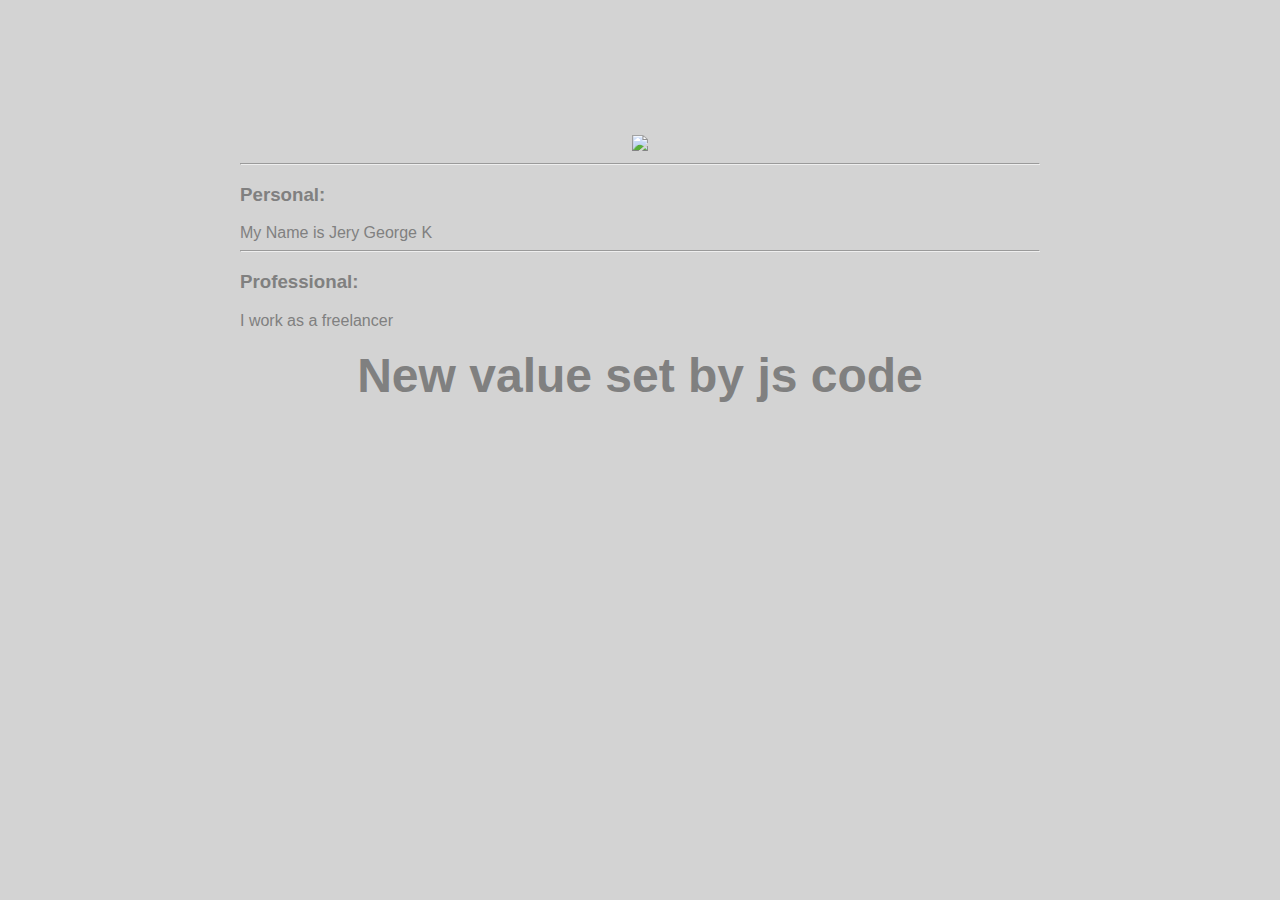
==== ui/index.html @ c978ad94 "[imad-console] Updates ui/index.html" ====
<!doctype html>
<html>
    <head>
        <link href="/ui/style.css" rel="stylesheet" />
    </head>
    <body>
        <div class='container'>
            <div class="center">
                <img id="madi" src="https://3.bp.blogspot.com/-W__wiaHUjwI/Vt3Grd8df0I/AAAAAAAAA78/7xqUNj8ujtY/s1600/image02.png" class="img-medium"/>
            </div>
            <hr>
            <h3>Personal:</h3>
            <div>My Name is Jery George K</div>
            <hr>
            <h3>Professional:</h3>
            <div>
                I work as a freelancer
            </div>
            <br>
            <div id="main-text" class="center text-big bold">
                This is my webapp.
            </div>
        </div>
            <script type="text/javascript" src="/ui/main.js">
        </script>
    </body>
</html>
---- ui/style.css ----
body {
    font-family: sans-serif;
    background-color: lightgrey;
    margin-top: 75px;
}

.center {
    text-align: center;
}

.text-big {
    font-size: 300%;
}

.bold {
    font-weight: bold;
}

.img-medium {
    height: 200px;
}



.container{
    max-width: 800px;
    font-family: sans-serif;
    color: grey;
    margin: auto;
    padding-top: 60px;
    padding-left: 20px;
    padding-right: 20px;
}
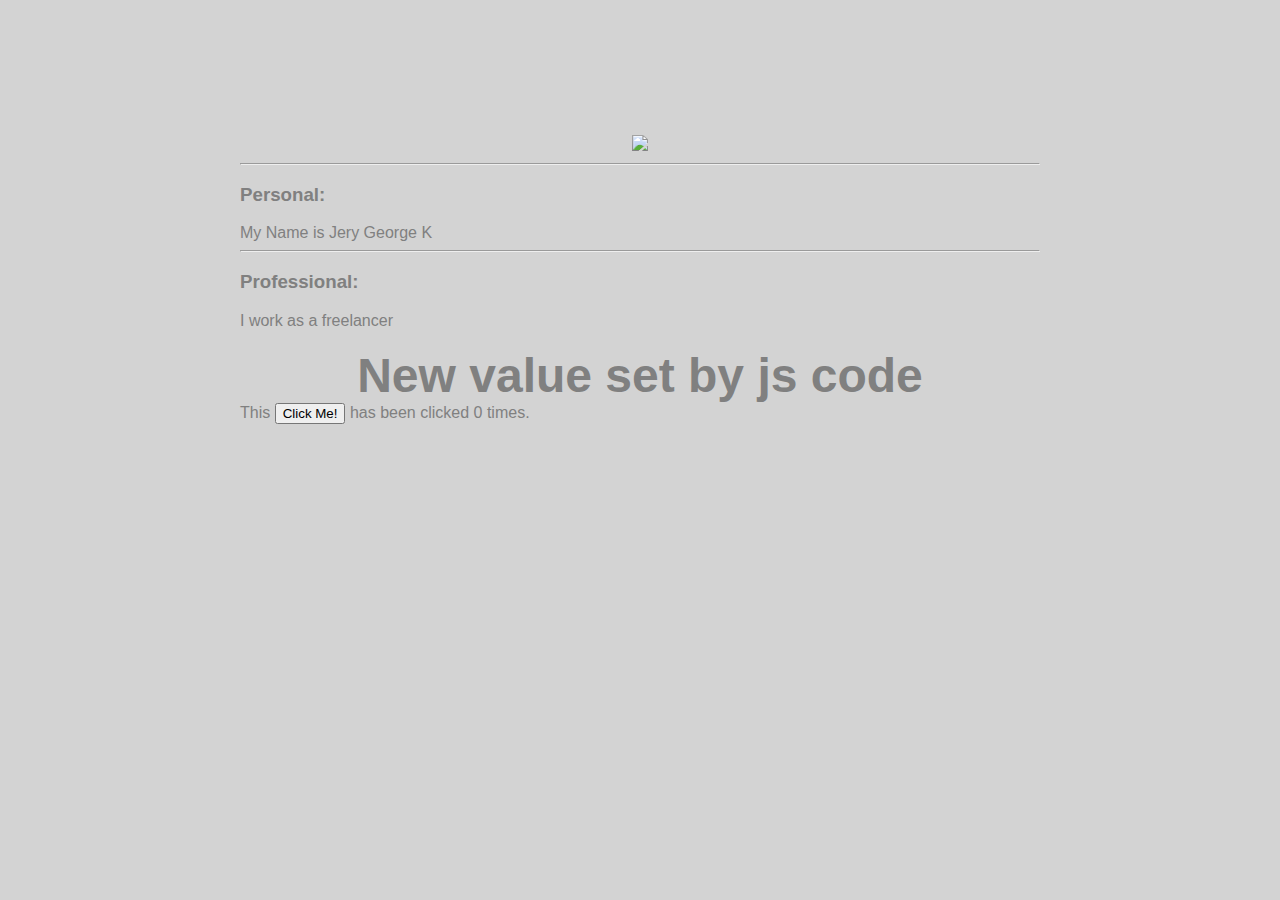
==== commit ba16d6d7: "[imad-console] Updates ui/index.html" ====
--- a/ui/index.html
+++ b/ui/index.html
@@ -20,6 +20,9 @@
             <div id="main-text" class="center text-big bold">
                 This is my webapp.
             </div>
+            <div class='footer'>
+                This <button id="counter"> Click Me!</button>  has been clicked <span id="count" >0</span> times.
+            </div>
         </div>
             <script type="text/javascript" src="/ui/main.js">
         </script>
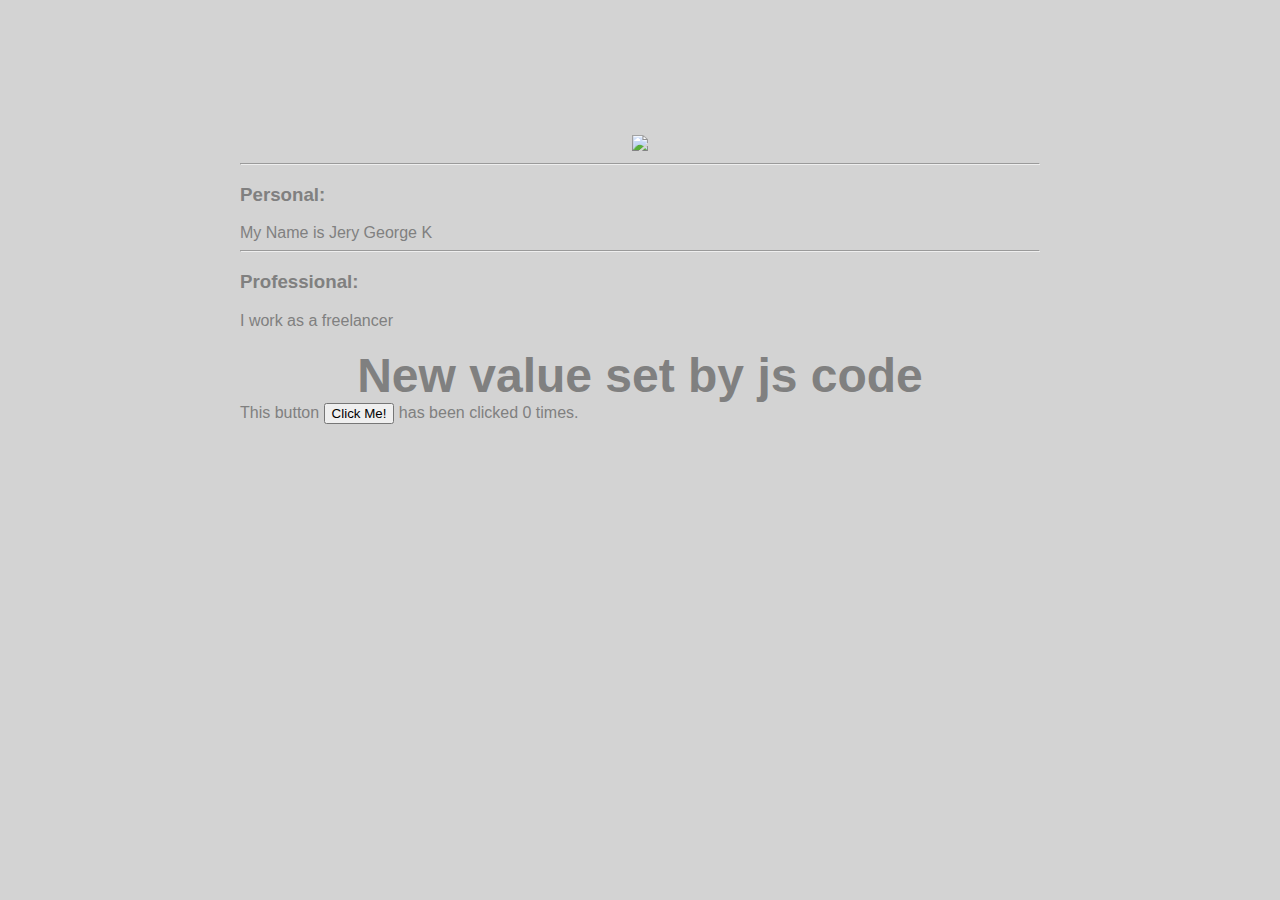
==== commit b7b66af2: "[imad-console] Updates ui/index.html" ====
--- a/ui/index.html
+++ b/ui/index.html
@@ -21,7 +21,7 @@
                 This is my webapp.
             </div>
             <div class='footer'>
-                This <button id="counter"> Click Me!</button>  has been clicked <span id="count" >0</span> times.
+                This button <button id="counter"> Click Me!</button>  has been clicked <span id="count" >0</span> times.
             </div>
         </div>
             <script type="text/javascript" src="/ui/main.js">
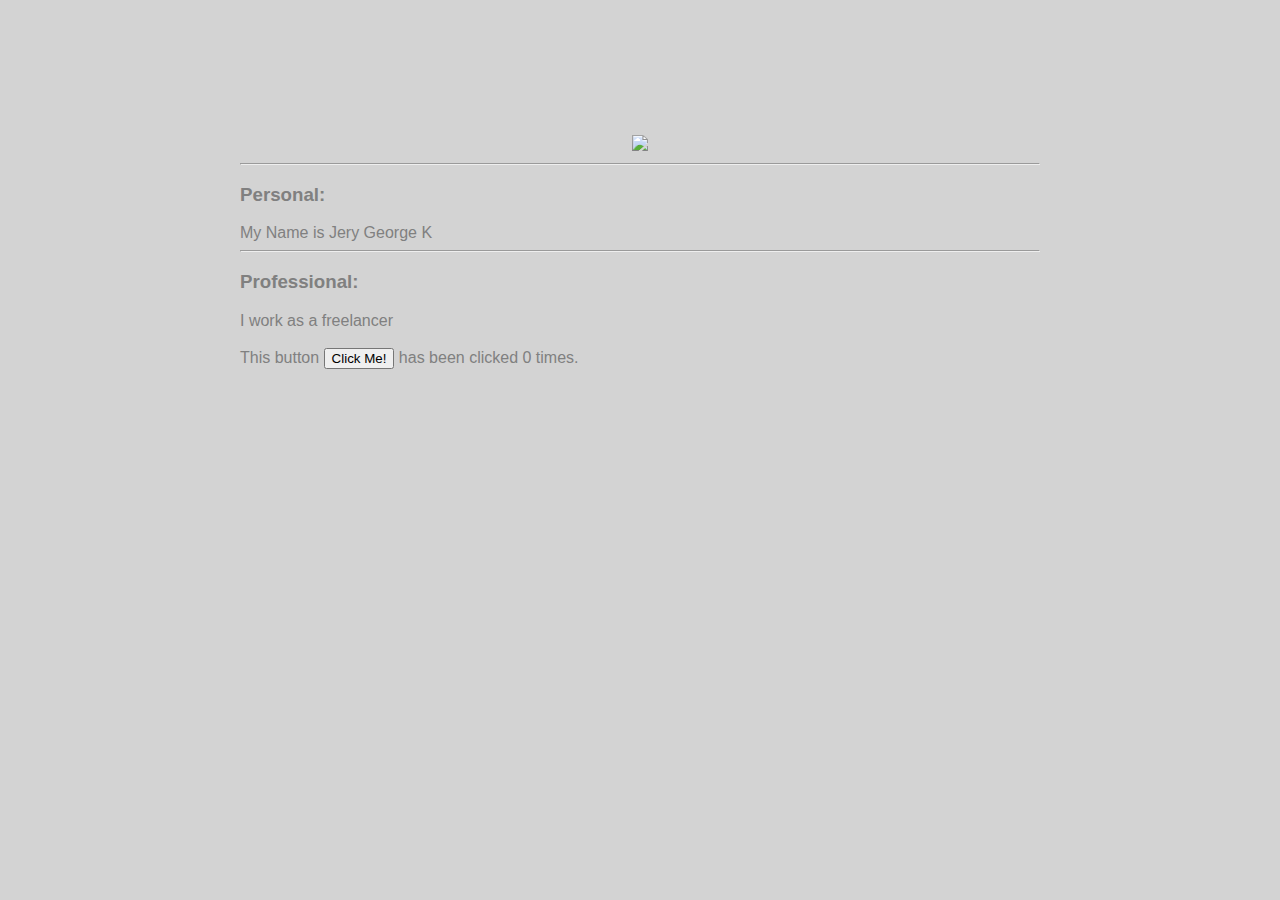
==== commit f13e5fdc: "[imad-console] Updates ui/index.html" ====
--- a/ui/index.html
+++ b/ui/index.html
@@ -17,9 +17,6 @@
                 I work as a freelancer
             </div>
             <br>
-            <div id="main-text" class="center text-big bold">
-                This is my webapp.
-            </div>
             <div class='footer'>
                 This button <button id="counter"> Click Me!</button>  has been clicked <span id="count" >0</span> times.
             </div>
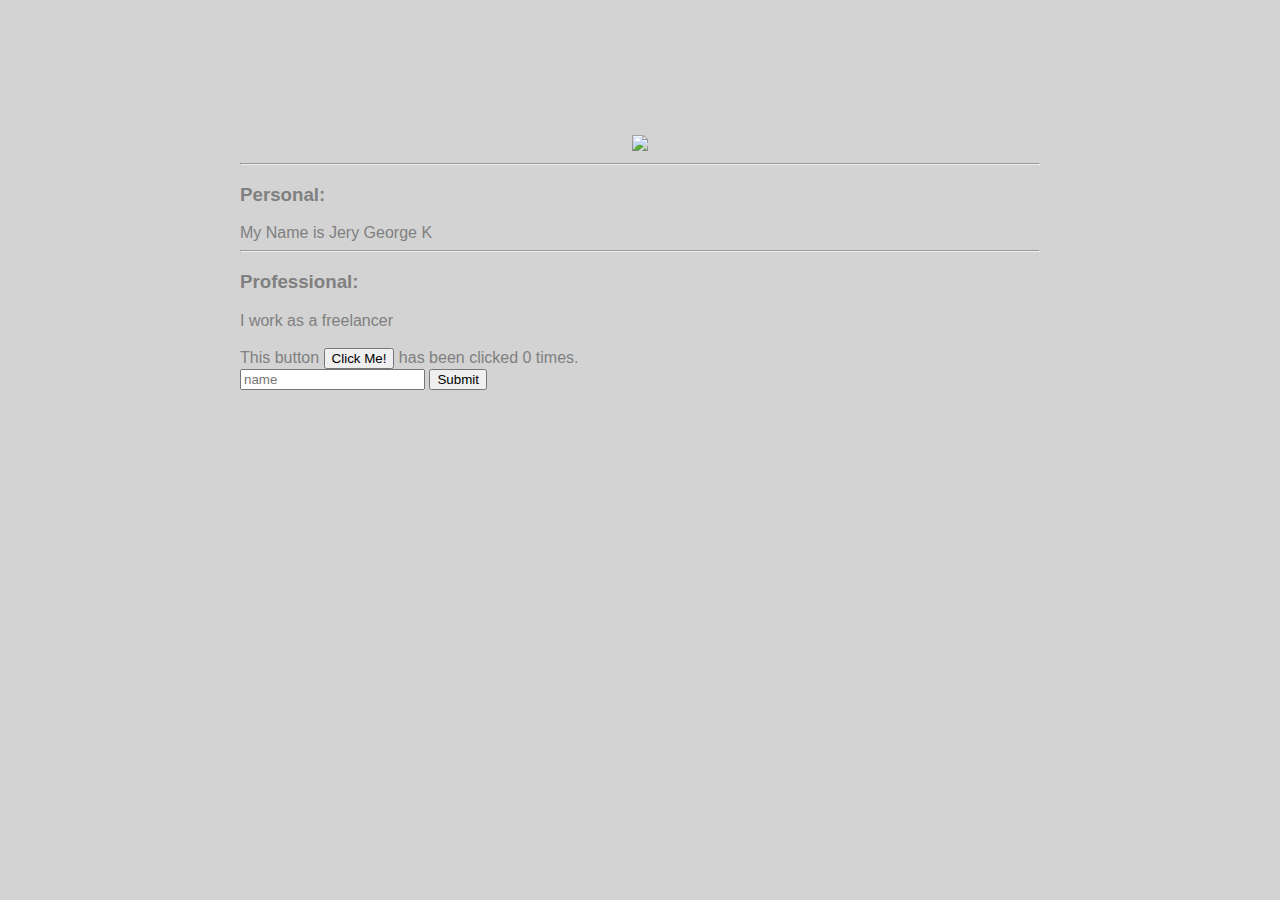
==== commit 75c4afa4: "[imad-console] Updates ui/index.html" ====
--- a/ui/index.html
+++ b/ui/index.html
@@ -19,6 +19,12 @@
             <br>
             <div class='footer'>
                 This button <button id="counter"> Click Me!</button>  has been clicked <span id="count" >0</span> times.
+                <br>
+                <input type="text" id="name" placeholder='name'></input>
+                <input type="submit" value="Submit"></input>
+                <ul>
+                    
+                </ul>
             </div>
         </div>
             <script type="text/javascript" src="/ui/main.js">
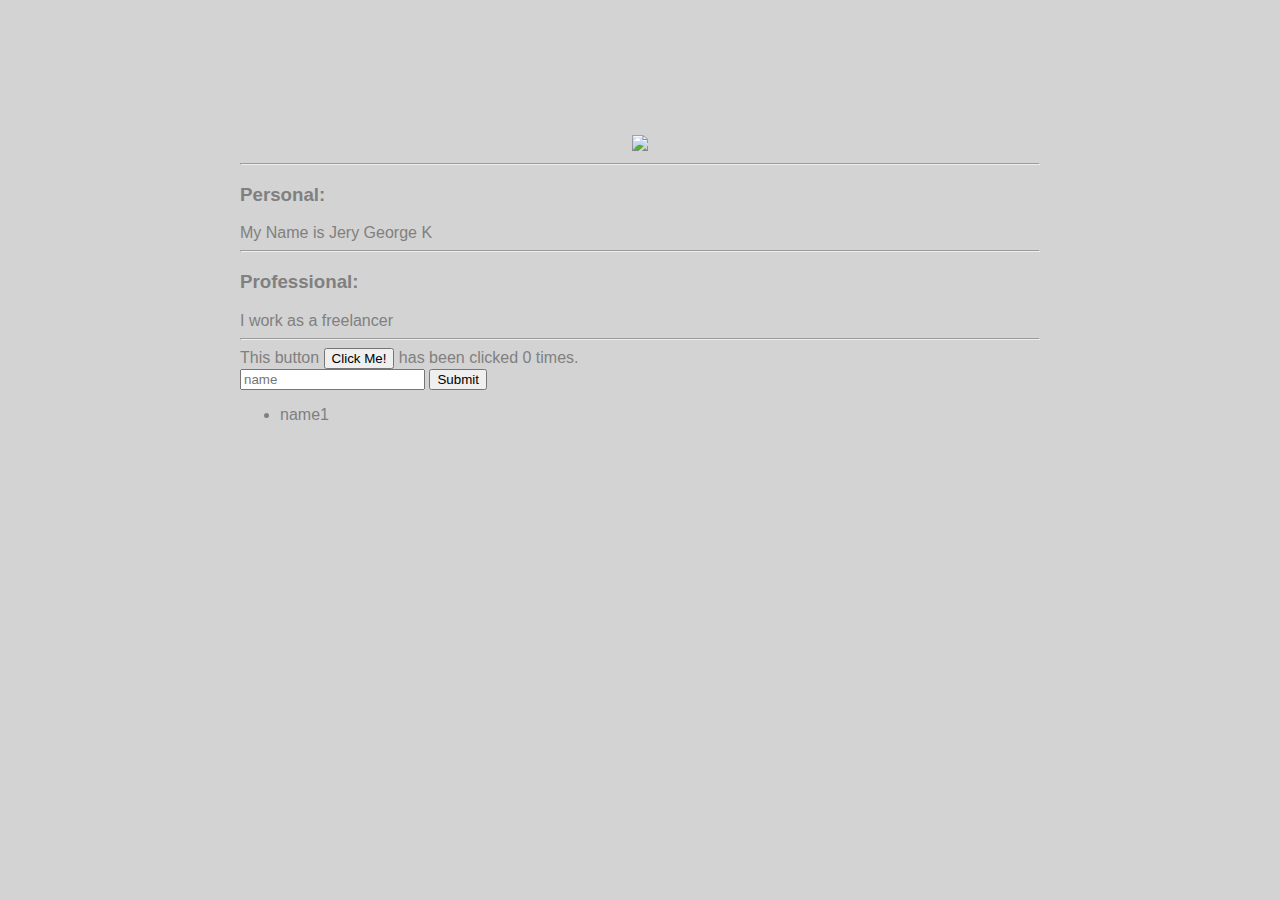
==== commit 5351c27b: "[imad-console] Updates ui/index.html" ====
--- a/ui/index.html
+++ b/ui/index.html
@@ -16,14 +16,14 @@
             <div>
                 I work as a freelancer
             </div>
-            <br>
+            <hr>
             <div class='footer'>
                 This button <button id="counter"> Click Me!</button>  has been clicked <span id="count" >0</span> times.
                 <br>
                 <input type="text" id="name" placeholder='name'></input>
                 <input type="submit" value="Submit"></input>
                 <ul>
-                    
+                    <li>name1</li>
                 </ul>
             </div>
         </div>
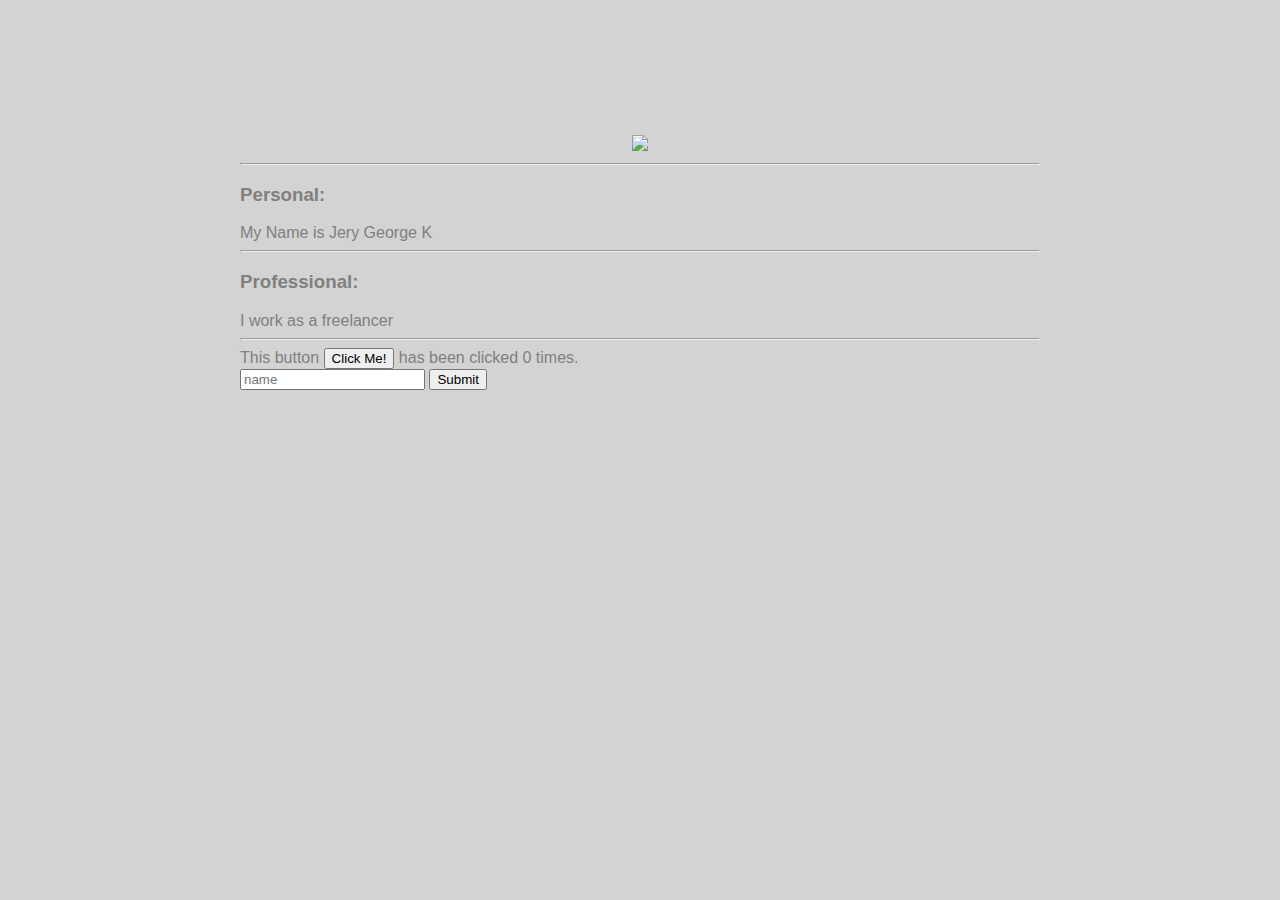
==== commit 35092710: "[imad-console] Updates ui/index.html" ====
--- a/ui/index.html
+++ b/ui/index.html
@@ -22,8 +22,7 @@
                 <br>
                 <input type="text" id="name" placeholder='name'></input>
                 <input type="submit" value="Submit"></input>
-                <ul>
-                    <li>name1</li>
+                <ul id='namelist'>
                 </ul>
             </div>
         </div>
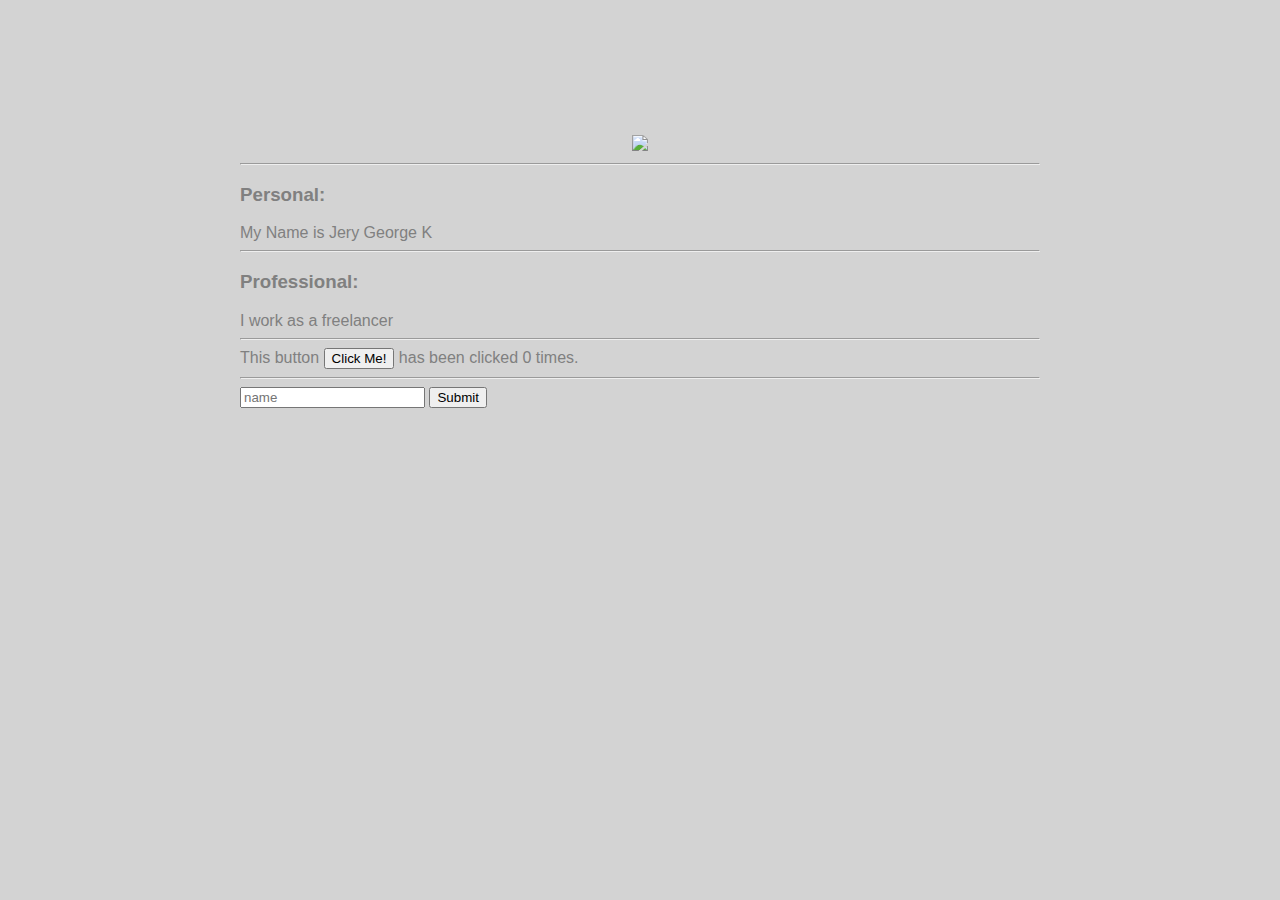
==== commit 5554770d: "[imad-console] Updates ui/index.html" ====
--- a/ui/index.html
+++ b/ui/index.html
@@ -19,9 +19,9 @@
             <hr>
             <div class='footer'>
                 This button <button id="counter"> Click Me!</button>  has been clicked <span id="count" >0</span> times.
-                <br>
-                <input type="text" id="name" placeholder='name'></input>
-                <input type="submit" value="Submit"></input>
+                <hr>
+                <input type="text" id="name" placeholder='name'>
+                <input type="submit" value="Submit">
                 <ul id='namelist'>
                 </ul>
             </div>
